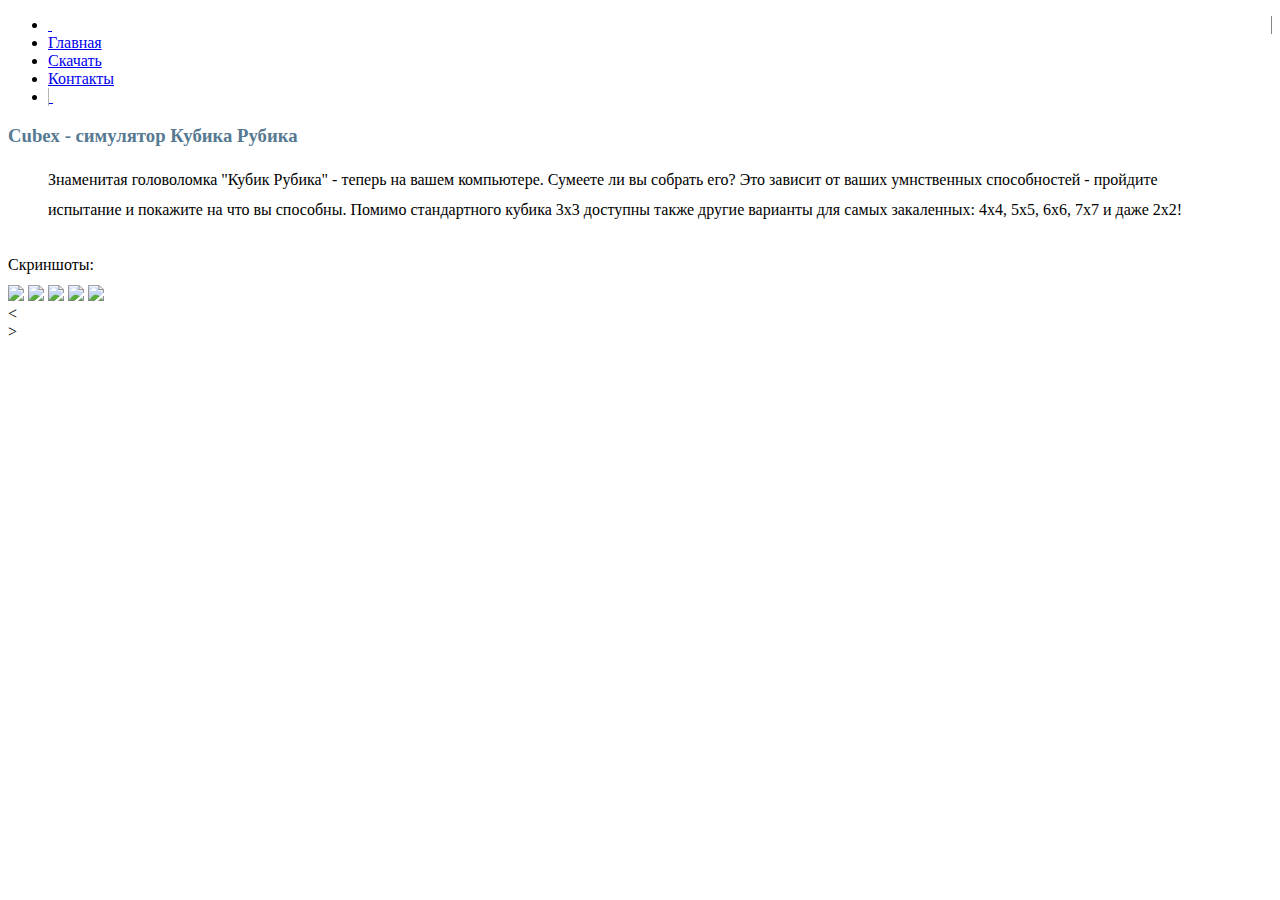
==== cubex/index.html @ f00fe1f1 "ga" ====
<!DOCTYPE html>
<html lang="en">
<head>
	<meta charset="UTF-8">
	<title>Welcome</title>
	<link rel="stylesheet" href="index.css">
	<link rel="stylesheet" href="main.css">
	<script>
		(function(i,s,o,g,r,a,m){i['GoogleAnalyticsObject']=r;i[r]=i[r]||function(){
		(i[r].q=i[r].q||[]).push(arguments)},i[r].l=1*new Date();a=s.createElement(o),
		m=s.getElementsByTagName(o)[0];a.async=1;a.src=g;m.parentNode.insertBefore(a,m)
		})(window,document,'script','//www.google-analytics.com/analytics.js','ga');

		ga('create', 'UA-69988951-1', 'auto');
		ga('send', 'pageview');
	</script>
</head>
<body>
	<div class="main" id="main">
		<ul class="tabs">
			<li class="tab-dummy" style="border-right: 1px solid #888888;"><a href="#">&nbsp;</a></li><!--
			--><li class="tab active"><a href="index.html">Главная</a></li><!--
			--><li class="tab"><a href="download.html">Скачать</a></li><!--
			--><li class="tab"><a href="contacts.html">Контакты</a></li><!--
			--><li class="tab-dummy" style="border-left: 1px solid #B5B5B5;"><a href="#">&nbsp;</a></li>
		</ul>
		<h3 style="color:#577992">Cubex - симулятор Кубика Рубика</h3>
		<div class="description" style="margin: 0 40px 20px; line-height: 30px; text-align: left;">
			Знаменитая головоломка "Кубик Рубика" - теперь на вашем компьютере. Сумеете ли вы собрать его? Это зависит от ваших умнственных способностей - пройдите испытание и покажите на что вы способны. Помимо стандартного кубика 3x3 доступны также другие варианты для самых закаленных: 4x4, 5x5, 6x6, 7x7 и даже 2x2!
		</div>
		<span style="line-height: 40px">Скриншоты:</span>
		<div id="screenshots">
			<img src="screenshots/1.png" id="s1">
			<img src="screenshots/2.png" id="s2">
			<img src="screenshots/3.png" id="s3">
			<img src="screenshots/4.png" id="s4">
			<img src="screenshots/5.png" id="s5">
		</div>
	</div>
	<div id="wrap">
		<div class="control" id="back">
			<div>&lt;</div>
		</div>
		<div class="control" id="forward" style="right: 0">
			<div>&gt;</div>
		</div>
	</div>
	<div id="overlay"></div>
	<script src="main.js"></script>
</body>
</html>
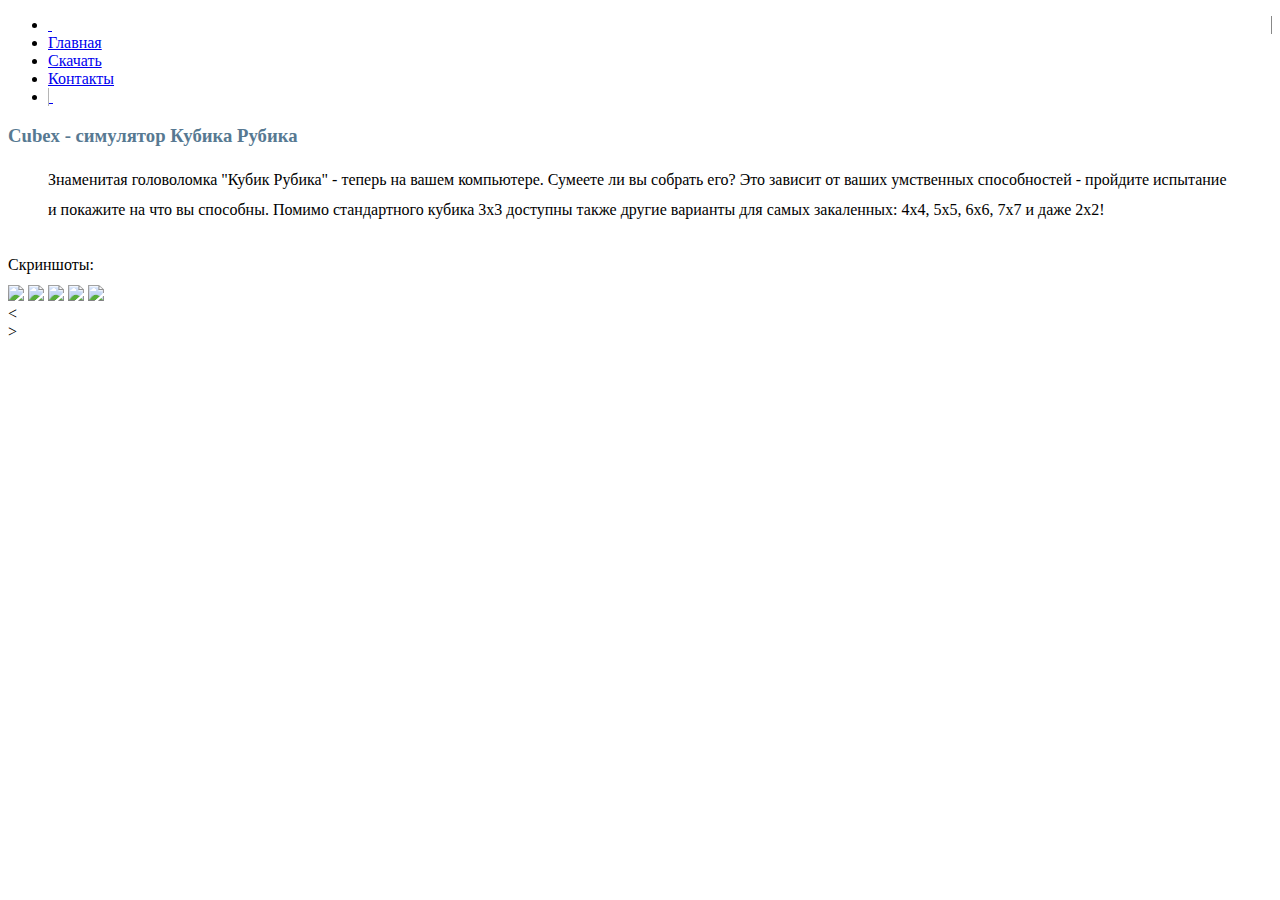
==== commit 89c892e6: "favicon" ====
--- a/cubex/index.html
+++ b/cubex/index.html
@@ -3,8 +3,9 @@
 <head>
 	<meta charset="UTF-8">
 	<title>Welcome</title>
-	<link rel="stylesheet" href="index.css">
+	<link rel="stylesheet" href="common.css">
 	<link rel="stylesheet" href="main.css">
+	<link rel="shortcut icon" href="app.png" type="image/png">
 	<script>
 		(function(i,s,o,g,r,a,m){i['GoogleAnalyticsObject']=r;i[r]=i[r]||function(){
 		(i[r].q=i[r].q||[]).push(arguments)},i[r].l=1*new Date();a=s.createElement(o),
@@ -26,7 +27,7 @@
 		</ul>
 		<h3 style="color:#577992">Cubex - симулятор Кубика Рубика</h3>
 		<div class="description" style="margin: 0 40px 20px; line-height: 30px; text-align: left;">
-			Знаменитая головоломка "Кубик Рубика" - теперь на вашем компьютере. Сумеете ли вы собрать его? Это зависит от ваших умнственных способностей - пройдите испытание и покажите на что вы способны. Помимо стандартного кубика 3x3 доступны также другие варианты для самых закаленных: 4x4, 5x5, 6x6, 7x7 и даже 2x2!
+			Знаменитая головоломка "Кубик Рубика" - теперь на вашем компьютере. Сумеете ли вы собрать его? Это зависит от ваших умственных способностей - пройдите испытание и покажите на что вы способны. Помимо стандартного кубика 3x3 доступны также другие варианты для самых закаленных: 4x4, 5x5, 6x6, 7x7 и даже 2x2!
 		</div>
 		<span style="line-height: 40px">Скриншоты:</span>
 		<div id="screenshots">
@@ -48,4 +49,4 @@
 	<div id="overlay"></div>
 	<script src="main.js"></script>
 </body>
-</html>+</html>
